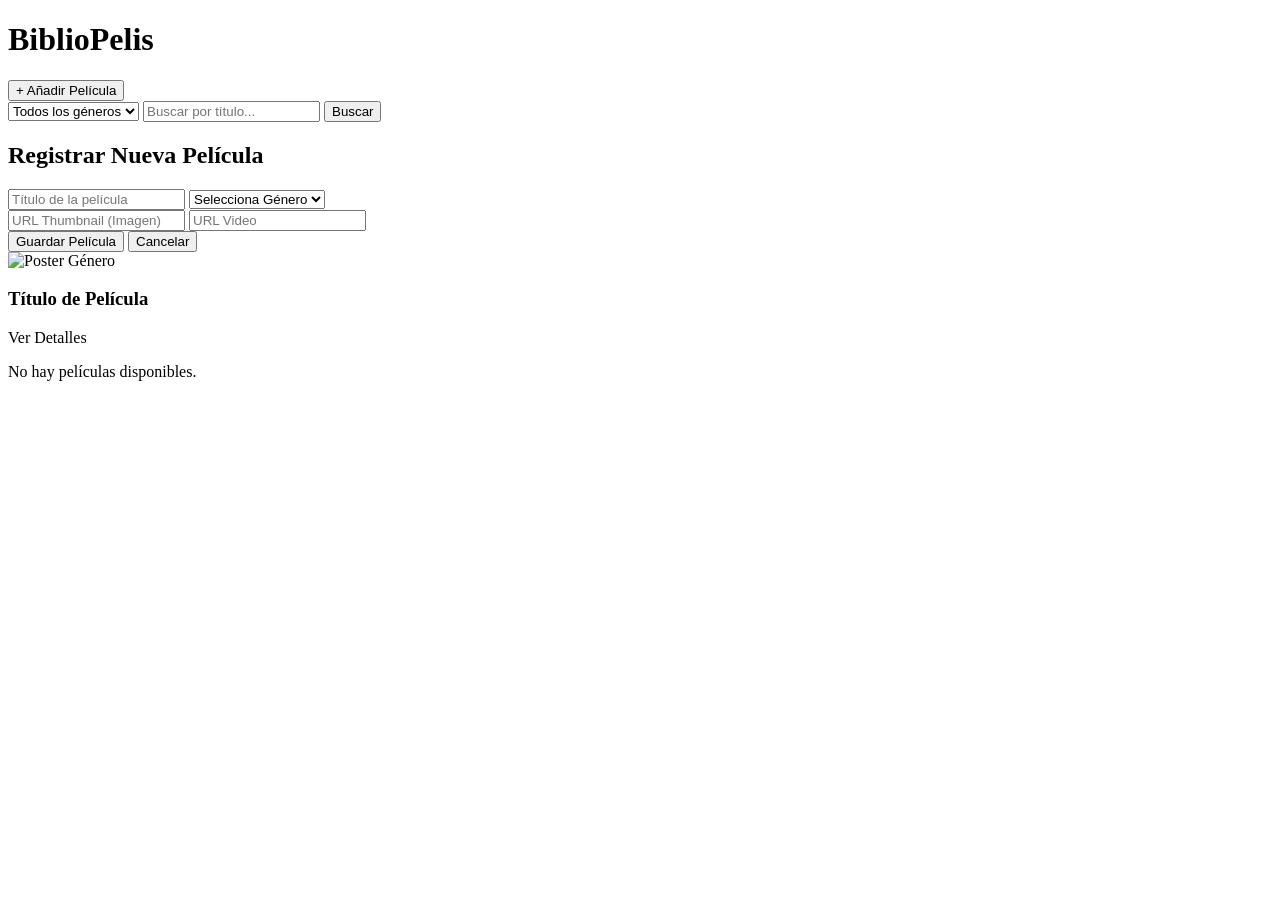
==== src/main/resources/templates/index.html @ e44963a2 "Initial commit" ====
<!DOCTYPE html>
<html lang="es" xmlns:th="http://www.thymeleaf.org">
<head>
    <meta charset="UTF-8">
    <meta name="viewport" content="width=device-width, initial-scale=1.0">
    <title>BiblioPelis - Tu Videoteca Digital</title>
    <link rel="stylesheet" th:href="@{/style.css}">
</head>
<body>

<header>
    <h1>Biblio<span>Pelis</span></h1>
    <nav>
        <button class="btn-primary" onclick="toggleForm()">+ Añadir Película</button>
    </nav>
</header>

<main class="container">
    <section class="search-section">
        <form th:action="@{/peliculas/buscar}" method="get" class="search-bar">
            <select id="buscar-genero" name="idGenero">
                <option value="">Todos los géneros</option>
                <option th:each="g : ${genreList}"
                        th:value="${g.idGenero}"
                        th:text="${g.nombre}">Género
                </option>
            </select>
            <input type="text" id="buscar-titulo" name="titulo" placeholder="Buscar por título...">
            <button type="submit" class="btn-search">Buscar</button>
        </form>
    </section>

    <section id="form-registro" class="form-container hidden">
        <h2>Registrar Nueva Película</h2>
        <form th:action="@{/peliculas/guardar}" method="post">
            <div class="form-group">
                <input type="text" name="titulo" placeholder="Título de la película" required>
                <select name="genero.idGenero" required>
                    <option value="">Selecciona Género</option>
                    <option th:each="g : ${genreList}"
                            th:value="${g.idGenero}"
                            th:text="${g.nombre}">Género
                    </option>
                </select>
            </div>
            <div class="form-group">
                <input type="url" name="urlThumnail" placeholder="URL Thumbnail (Imagen)">
                <input type="url" name="urlVideo" placeholder="URL Video">
            </div>
            <div class="form-actions">
                <button type="submit" class="btn-save">Guardar Película</button>
                <button type="button" class="btn-cancel" onclick="toggleForm()">Cancelar</button>
            </div>
        </form>
    </section>

    <section class="movie-grid">
        <article class="movie-card" th:each="p : ${peliculas}">
            <div class="card-img">
                <img th:src="${p.urlThumbnail != null ? p.urlThumbnail : 'https://via.placeholder.com/300x450'}"
                     alt="Poster">
                <span class="badge" th:text="${p.genero.nombre}">Género</span>
            </div>
            <div class="card-info">
                <h3 th:text="${p.titulo}">Título de Película</h3>
                <div class="card-buttons">
                    <a th:href="@{/peliculas/detalle/{id}(id=${p.idPelicula})}" class="btn-detail">Ver Detalles</a>
                </div>
            </div>
        </article>

        <p th:if="${#lists.isEmpty(peliculas)}">No hay películas disponibles.</p>
    </section>
</main>

<script>
    function toggleForm() {
        const form = document.getElementById('form-registro');
        form.classList.toggle('hidden');
    }
</script>
</body>
</html>
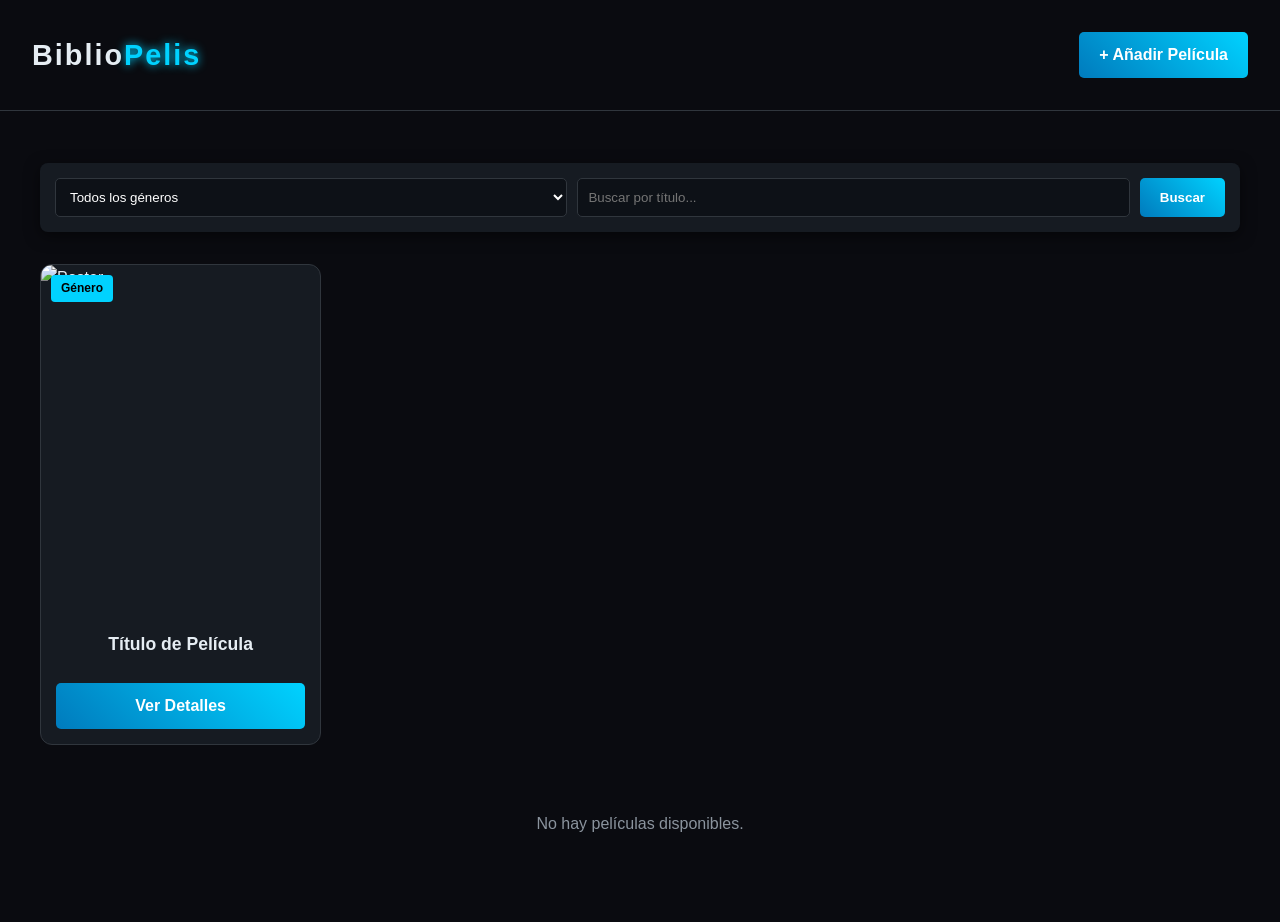
==== commit 9c52aab5: "Lot of changes in view and controller" ====
--- a/src/main/resources/templates/index.html
+++ b/src/main/resources/templates/index.html
@@ -6,78 +6,80 @@
     <title>BiblioPelis - Tu Videoteca Digital</title>
     <link rel="stylesheet" th:href="@{/style.css}">
 </head>
-<body>
+<body style="background-color: #0a0b10; color: #e6edf3; font-family: 'Segoe UI', Tahoma, Geneva, Verdana, sans-serif; line-height: 1.6; margin: 0; padding: 0;">
 
-<header>
-    <h1>Biblio<span>Pelis</span></h1>
+<header style="padding: 2rem; display: flex; justify-content: space-between; align-items: center; border-bottom: 1px solid #30363d; background-color: #0a0b10;">
+    <h1 style="margin: 0; font-size: 1.8rem; letter-spacing: 2px;">
+        Biblio<span style="color: #00d2ff; text-shadow: 0 0 10px #00d2ff;">Pelis</span>
+    </h1>
     <nav>
-        <button class="btn-primary" onclick="toggleForm()">+ Añadir Película</button>
+        <a th:href="@{/crearpeli}"
+           style="background: linear-gradient(45deg, #007bbd, #00d2ff); color: white; border: none; padding: 10px 20px; border-radius: 5px; cursor: pointer; text-decoration: none; font-weight: bold; display: inline-block;">
+            + Añadir Película
+        </a>
     </nav>
 </header>
 
-<main class="container">
-    <section class="search-section">
-        <form th:action="@{/peliculas/buscar}" method="get" class="search-bar">
-            <select id="buscar-genero" name="idGenero">
+<main class="container" style="max-width: 1200px; margin: 0 auto; padding: 20px;">
+
+    <section class="search-section" style="margin: 2rem 0;">
+        <form th:action="@{/peliculas/buscar}" method="get"
+              style="display: flex; gap: 10px; background: #161b22; padding: 15px; border-radius: 8px; box-shadow: 0 4px 15px rgba(0,0,0,0.5);">
+            <select name="idGenero" style="background: #0d1117; border: 1px solid #30363d; color: white; padding: 10px; border-radius: 5px; flex-grow: 1;">
                 <option value="">Todos los géneros</option>
                 <option th:each="g : ${genreList}"
                         th:value="${g.idGenero}"
                         th:text="${g.nombre}">Género
                 </option>
             </select>
-            <input type="text" id="buscar-titulo" name="titulo" placeholder="Buscar por título...">
-            <button type="submit" class="btn-search">Buscar</button>
+            <input type="text" name="titulo" placeholder="Buscar por título..."
+                   style="background: #0d1117; border: 1px solid #30363d; color: white; padding: 10px; border-radius: 5px; flex-grow: 1;">
+            <button type="submit"
+                    style="background: linear-gradient(45deg, #007bbd, #00d2ff); color: white; border: none; padding: 10px 20px; border-radius: 5px; cursor: pointer; font-weight: bold;">
+                Buscar
+            </button>
         </form>
     </section>
 
-    <section id="form-registro" class="form-container hidden">
-        <h2>Registrar Nueva Película</h2>
-        <form th:action="@{/peliculas/guardar}" method="post">
-            <div class="form-group">
-                <input type="text" name="titulo" placeholder="Título de la película" required>
-                <select name="genero.idGenero" required>
-                    <option value="">Selecciona Género</option>
-                    <option th:each="g : ${genreList}"
-                            th:value="${g.idGenero}"
-                            th:text="${g.nombre}">Género
-                    </option>
-                </select>
+    <section class="movie-grid" style="display: grid; grid-template-columns: repeat(auto-fill, minmax(250px, 1fr)); gap: 25px; margin-top: 2rem;">
+
+        <article class="movie-card" th:each="p : ${peliculas}"
+                 style="background: #161b22; border-radius: 12px; overflow: hidden; border: 1px solid #30363d; display: flex; flex-direction: column;">
+
+            <div class="card-img" style="position: relative; height: 350px;">
+                <img th:src="${p.urlThumbnail}"
+                     alt="Poster"
+                     style="width: 100%; height: 100%; object-fit: cover;"
+                     onerror="this.src='https://via.placeholder.com/300x450/0d1117/00d2ff?text=Sin+Imagen'">
+
+                <span class="badge" th:if="${p.genero != null}"
+                      th:text="${p.genero.nombre}"
+                      style="position: absolute; top: 10px; left: 10px; background: #00d2ff; color: #000; padding: 4px 10px; font-size: 0.75rem; font-weight: bold; border-radius: 4px;">
+                      Género
+                </span>
             </div>
-            <div class="form-group">
-                <input type="url" name="urlThumnail" placeholder="URL Thumbnail (Imagen)">
-                <input type="url" name="urlVideo" placeholder="URL Video">
-            </div>
-            <div class="form-actions">
-                <button type="submit" class="btn-save">Guardar Película</button>
-                <button type="button" class="btn-cancel" onclick="toggleForm()">Cancelar</button>
-            </div>
-        </form>
-    </section>
 
-    <section class="movie-grid">
-        <article class="movie-card" th:each="p : ${peliculas}">
-            <div class="card-img">
-                <img th:src="${p.urlThumbnail != null ? p.urlThumbnail : 'https://via.placeholder.com/300x450'}"
-                     alt="Poster">
-                <span class="badge" th:text="${p.genero.nombre}">Género</span>
-            </div>
-            <div class="card-info">
-                <h3 th:text="${p.titulo}">Título de Película</h3>
-                <div class="card-buttons">
-                    <a th:href="@{/peliculas/detalle/{id}(id=${p.idPelicula})}" class="btn-detail">Ver Detalles</a>
+            <div class="card-info" style="padding: 15px; text-align: center; flex-grow: 1; display: flex; flex-direction: column;">
+                <h3 th:text="${p.titulo}"
+                    style="margin: 0 0 25px 0; font-size: 1.1rem; color: #e6edf3; flex-grow: 1; display: flex; align-items: center; justify-content: center;">
+                    Título de Película
+                </h3>
+
+                <div class="card-buttons" style="margin-top: auto;">
+                    <a th:href="@{/peliculas/detalle/{id}(id=${p.id})}"
+                       style="background: linear-gradient(45deg, #007bbd, #00d2ff); color: white; border: none; padding: 10px 20px; border-radius: 5px; cursor: pointer; text-decoration: none; font-weight: bold; display: block; transition: opacity 0.3s;">
+                        Ver Detalles
+                    </a>
                 </div>
             </div>
         </article>
 
-        <p th:if="${#lists.isEmpty(peliculas)}">No hay películas disponibles.</p>
     </section>
+
+    <div th:if="${#lists.isEmpty(peliculas)}" style="text-align: center; padding: 50px; color: #8b949e;">
+        <p>No hay películas disponibles.</p>
+    </div>
 </main>
 
-<script>
-    function toggleForm() {
-        const form = document.getElementById('form-registro');
-        form.classList.toggle('hidden');
-    }
-</script>
 </body>
 </html>
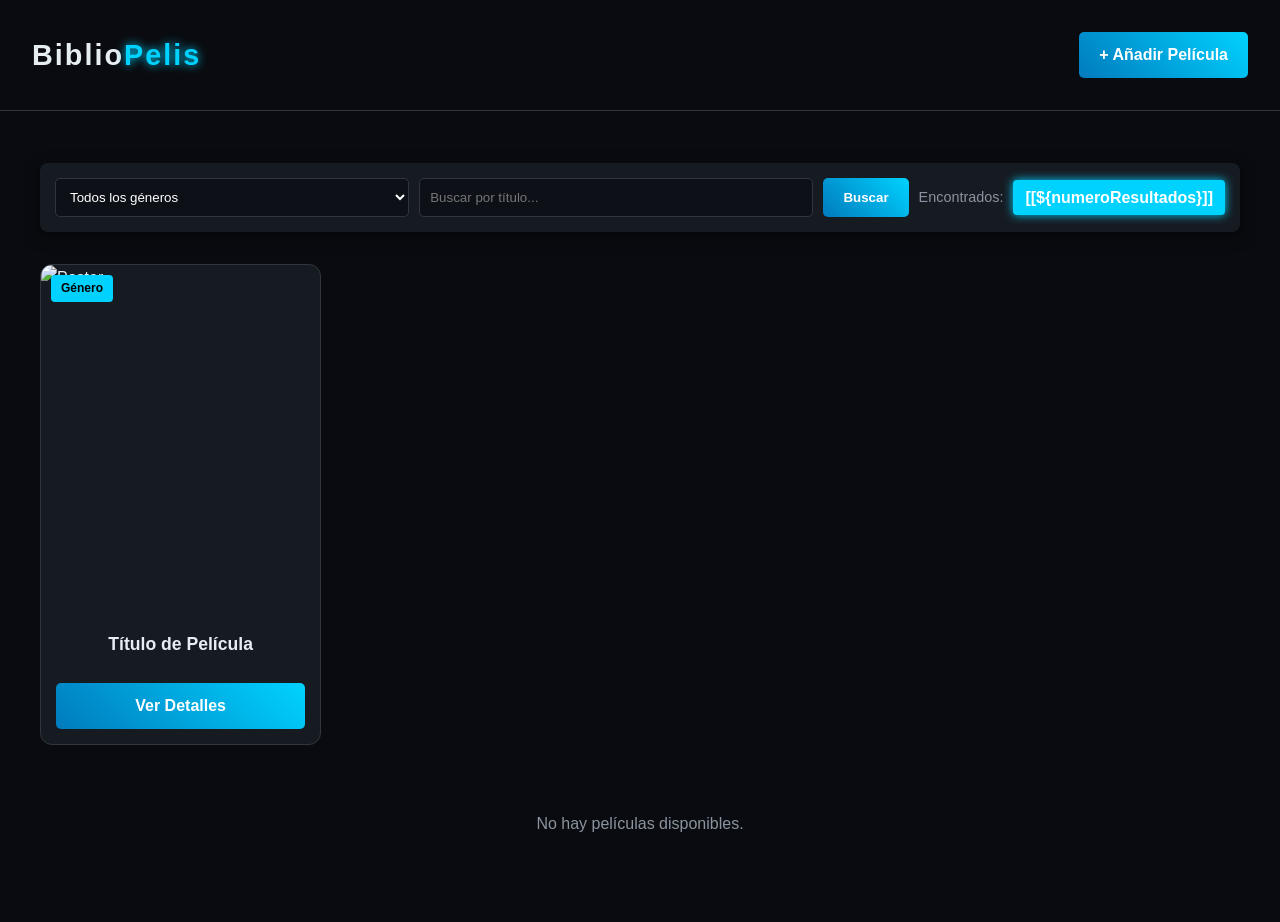
==== commit cd11c7a1: "added generos to index" ====
--- a/src/main/resources/templates/index.html
+++ b/src/main/resources/templates/index.html
@@ -23,25 +23,39 @@
 <main class="container" style="max-width: 1200px; margin: 0 auto; padding: 20px;">
 
     <section class="search-section" style="margin: 2rem 0;">
-        <form th:action="@{/peliculas/buscar}" method="get"
+        <form th:action="@{/buscarpeli}" method="post"
               style="display: flex; gap: 10px; background: #161b22; padding: 15px; border-radius: 8px; box-shadow: 0 4px 15px rgba(0,0,0,0.5);">
-            <select name="idGenero" style="background: #0d1117; border: 1px solid #30363d; color: white; padding: 10px; border-radius: 5px; flex-grow: 1;">
-                <option value="">Todos los géneros</option>
-                <option th:each="g : ${genreList}"
+            <select name="buscarGenero"
+                    style="background: #0d1117; border: 1px solid #30363d; color: white; padding: 10px; border-radius: 5px; flex-grow: 1;">
+                <option value="0">Todos los géneros</option>
+                <option th:each="g : ${generosexistentes}"
                         th:value="${g.idGenero}"
                         th:text="${g.nombre}">Género
                 </option>
             </select>
-            <input type="text" name="titulo" placeholder="Buscar por título..."
-                   style="background: #0d1117; border: 1px solid #30363d; color: white; padding: 10px; border-radius: 5px; flex-grow: 1;">
+
+            <input type="text" name="buscarTitulo" placeholder="Buscar por título..."
+                   style="background: #0d1117; border: 1px solid #30363d; color: white; padding: 10px; border-radius: 5px; flex-grow: 1;"
+                   th:value="${buscarTitulo} ">
+
             <button type="submit"
                     style="background: linear-gradient(45deg, #007bbd, #00d2ff); color: white; border: none; padding: 10px 20px; border-radius: 5px; cursor: pointer; font-weight: bold;">
                 Buscar
             </button>
+
+            <!--            Seria aquí mostrar el texto: Encontrados que está junto a un cuadro en azul electrico del css y texto blanco que corresponderia al controlador en numeroResultados-->
+            <div th:if="${numeroResultados != null}"
+                 style="display: flex; align-items: center; gap: 10px; margin-left: auto;">
+                <span style="font-size: 0.9rem; color: #8b949e;">Encontrados:</span>
+                <span style="background: #00d2ff; color: #ffffff; padding: 5px 12px; border-radius: 4px; font-weight: bold; box-shadow: 0 0 10px #00d2ff;">
+            [[${numeroResultados}]]
+        </span>
+            </div>
         </form>
     </section>
 
-    <section class="movie-grid" style="display: grid; grid-template-columns: repeat(auto-fill, minmax(250px, 1fr)); gap: 25px; margin-top: 2rem;">
+    <section class="movie-grid"
+             style="display: grid; grid-template-columns: repeat(auto-fill, minmax(250px, 1fr)); gap: 25px; margin-top: 2rem;">
 
         <article class="movie-card" th:each="p : ${peliculas}"
                  style="background: #161b22; border-radius: 12px; overflow: hidden; border: 1px solid #30363d; display: flex; flex-direction: column;">
@@ -59,15 +73,16 @@
                 </span>
             </div>
 
-            <div class="card-info" style="padding: 15px; text-align: center; flex-grow: 1; display: flex; flex-direction: column;">
+            <div class="card-info"
+                 style="padding: 15px; text-align: center; flex-grow: 1; display: flex; flex-direction: column;">
                 <h3 th:text="${p.titulo}"
                     style="margin: 0 0 25px 0; font-size: 1.1rem; color: #e6edf3; flex-grow: 1; display: flex; align-items: center; justify-content: center;">
                     Título de Película
                 </h3>
 
                 <div class="card-buttons" style="margin-top: auto;">
-                    <a th:href="@{/peliculas/detalle/{id}(id=${p.id})}"
-                       style="background: linear-gradient(45deg, #007bbd, #00d2ff); color: white; border: none; padding: 10px 20px; border-radius: 5px; cursor: pointer; text-decoration: none; font-weight: bold; display: block; transition: opacity 0.3s;">
+                    <a th:href="@{/detalle/{id}(id=${p.id})}"
+                       style="background: linear-gradient(45deg, #007bbd, #00d2ff); color: white; border: none; padding: 10px 20px; border-radius: 5px; cursor: pointer; text-decoration: none; font-weight: bold; display: block; text-align: center;">
                         Ver Detalles
                     </a>
                 </div>
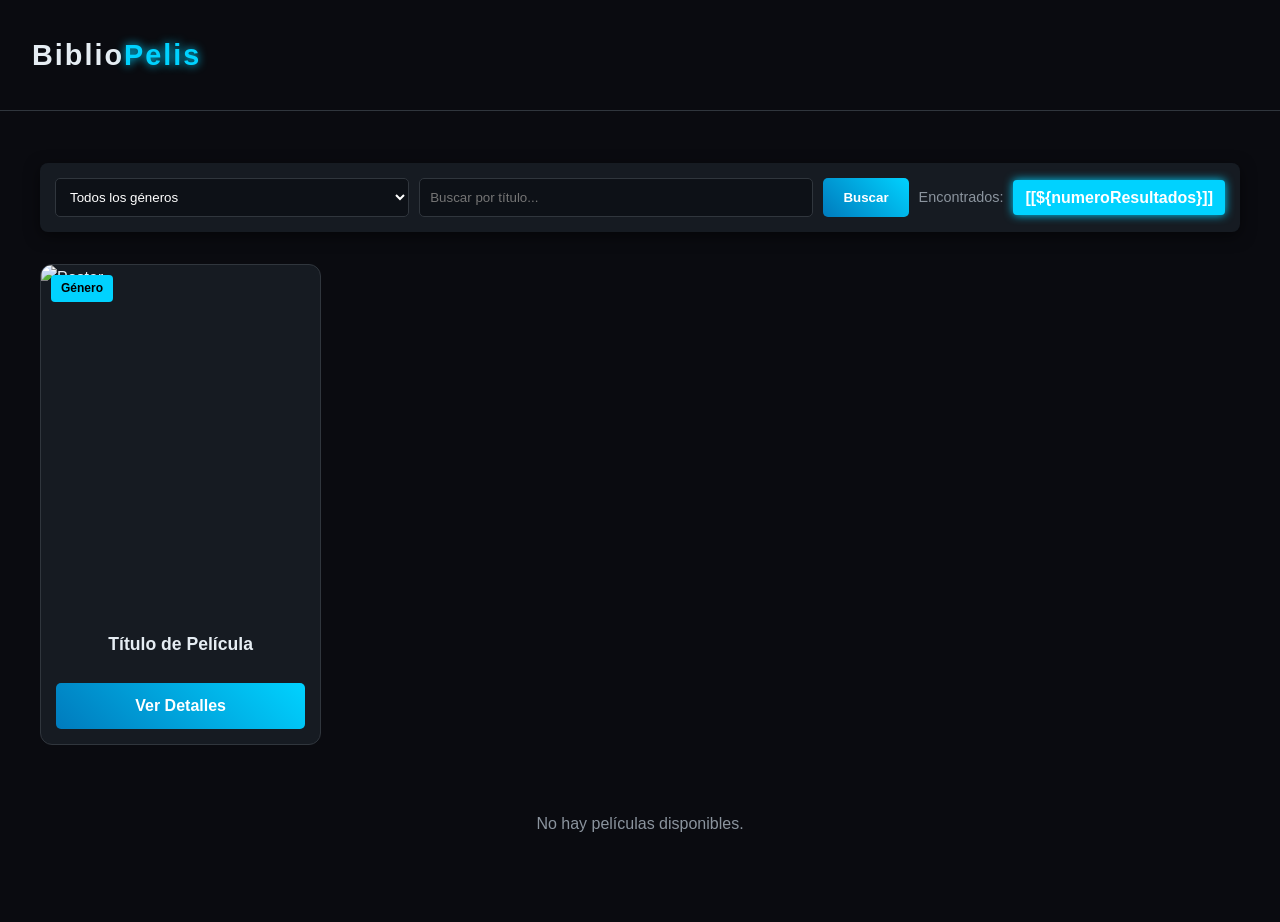
==== commit 48fbeabd: "solved Buscar y macro" ====
--- a/src/main/resources/templates/index.html
+++ b/src/main/resources/templates/index.html
@@ -6,19 +6,26 @@
     <title>BiblioPelis - Tu Videoteca Digital</title>
     <link rel="stylesheet" th:href="@{/style.css}">
 </head>
+
+
+
 <body style="background-color: #0a0b10; color: #e6edf3; font-family: 'Segoe UI', Tahoma, Geneva, Verdana, sans-serif; line-height: 1.6; margin: 0; padding: 0;">
 
 <header style="padding: 2rem; display: flex; justify-content: space-between; align-items: center; border-bottom: 1px solid #30363d; background-color: #0a0b10;">
     <h1 style="margin: 0; font-size: 1.8rem; letter-spacing: 2px;">
         Biblio<span style="color: #00d2ff; text-shadow: 0 0 10px #00d2ff;">Pelis</span>
     </h1>
-    <nav>
-        <a th:href="@{/crearpeli}"
-           style="background: linear-gradient(45deg, #007bbd, #00d2ff); color: white; border: none; padding: 10px 20px; border-radius: 5px; cursor: pointer; text-decoration: none; font-weight: bold; display: inline-block;">
-            + Añadir Película
-        </a>
-    </nav>
+
+<!--    <nav>-->
+<!--        <a th:href="@{/crearpeli}"-->
+<!--           style="background: linear-gradient(45deg, #007bbd, #00d2ff); color: white; border: none; padding: 10px 20px; border-radius: 5px; cursor: pointer; text-decoration: none; font-weight: bold; display: inline-block;">-->
+<!--            + Añadir Película-->
+<!--        </a>-->
+<!--    </nav>-->
 </header>
+
+<!--Esta linea equivale a insertar fragment-navbar.html -->
+<div th:replace="~{fragment_navbar :: navBar}"></div>
 
 <main class="container" style="max-width: 1200px; margin: 0 auto; padding: 20px;">
 
@@ -43,7 +50,6 @@
                 Buscar
             </button>
 
-            <!--            Seria aquí mostrar el texto: Encontrados que está junto a un cuadro en azul electrico del css y texto blanco que corresponderia al controlador en numeroResultados-->
             <div th:if="${numeroResultados != null}"
                  style="display: flex; align-items: center; gap: 10px; margin-left: auto;">
                 <span style="font-size: 0.9rem; color: #8b949e;">Encontrados:</span>
